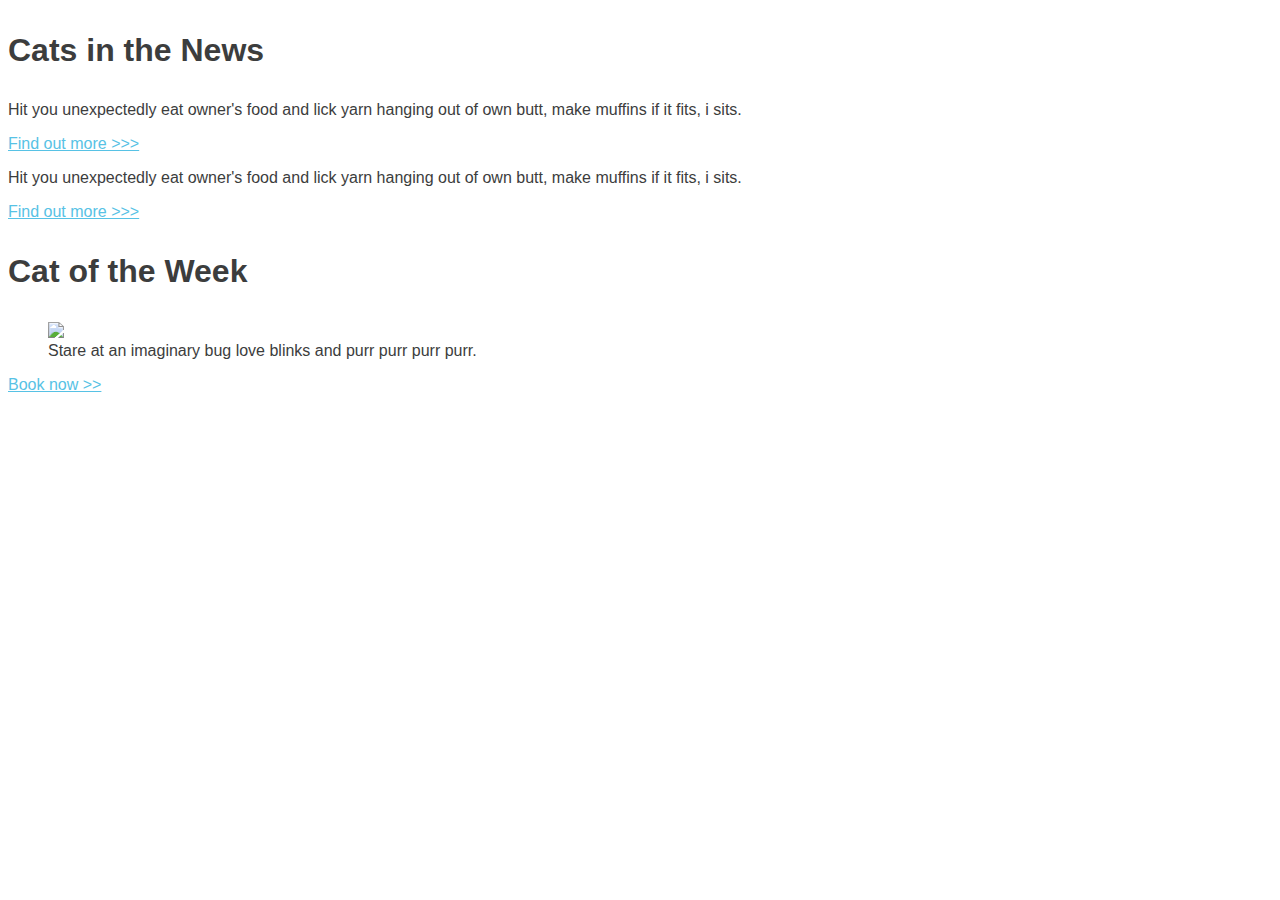
==== index.html @ 172ab91b "created files with basic html skeleton and sidebar design" ====
<!DOCTYPE html>
<html lang="en" dir="ltr">
  <head>
    <link rel="stylesheet" type="text/css" href="Styles\style.css">
    <meta charset="utf-8">
    <title>Kitties to Go!</title>
  </head>
  <body>
  


<!-- sidebar -->
  <aside>
    <section>
      <h3>Cats in the News</h3>
        <p>Hit you unexpectedly eat owner's food and lick yarn hanging out of own butt, make muffins if it fits, i sits. </p>
          <a href="#index.html">Find out more >>></a>
        <p>Hit you unexpectedly eat owner's food and lick yarn hanging out of own butt, make muffins if it fits, i sits. </p>
          <a href="#index.html">Find out more >>></a>
    </section>

    <section>
      <h3>Cat of the Week</h3>
        <figure>
          <img src="C:\Users\Katelyn\Desktop\Kitties Mockup\Images\lesson04-mock3-sidebar-cat.jpg" />
              <figcaption>Stare at an imaginary bug love blinks and purr purr purr purr.</figcaption>
        </figure>
            <a href="#index.html">Book now >></a>
    </section>
  </aside>


  </body>
</html>
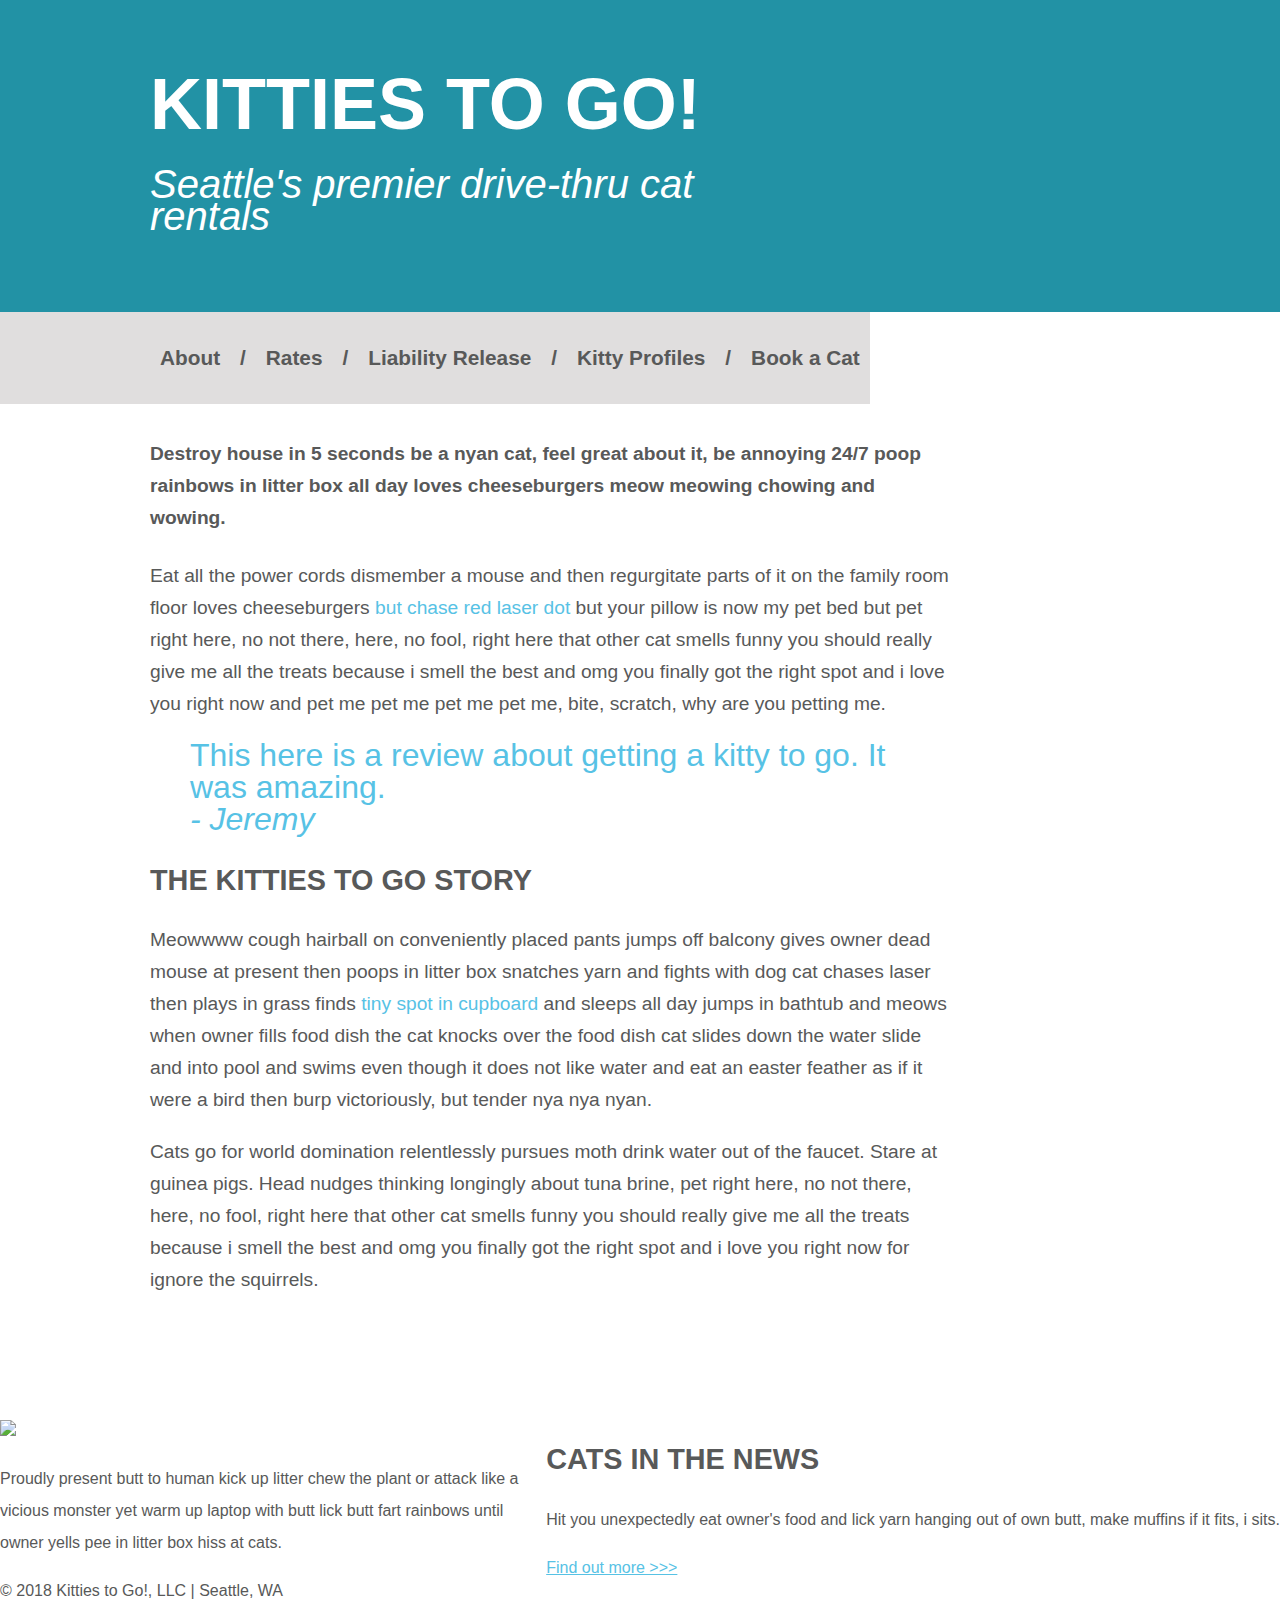
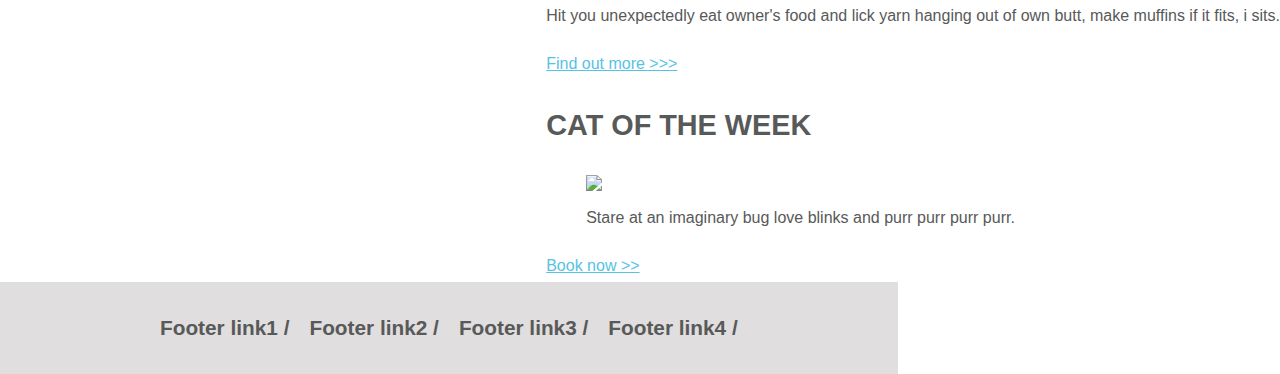
==== commit 67eaf0d9: "added basic styling such as font size, color and positioning" ====
--- a/index.html
+++ b/index.html
@@ -6,7 +6,51 @@
     <title>Kitties to Go!</title>
   </head>
   <body>
-  
+    <header>
+      <section class="headersec">
+        <h1>Kitties to Go!</h1>
+        <p class="hdrcaption">Seattle's premier drive-thru cat rentals</p>
+      </section>
+    </header>
+
+    <nav>
+      <ul>
+        <li>About</li>
+        <li>/</li>
+        <li>Rates</li>
+        <li>/</li>
+        <li>Liability Release</li>
+        <li>/</li>
+        <li>Kitty Profiles</li>
+        <li>/</li>
+        <li>Book a Cat</li>
+      </ul>
+    </nav>
+
+<!-- main body content -->
+    <article>
+      <section>
+        <h4>Destroy house in 5 seconds be a nyan cat, feel great about it, be annoying 24/7 poop rainbows in litter box all day loves cheeseburgers meow meowing chowing and wowing.</h4>
+        <p>Eat all the power cords dismember a mouse and then regurgitate parts of it on the family room floor loves cheeseburgers <span style="color:#57c2e5;">but chase red laser dot</span> but your pillow is now
+          my pet bed but pet right here, no not there, here, no fool, right here that other cat smells funny you should really give me all the treats because i smell the best
+          and omg you finally got the right spot and i love you right now and pet me pet me pet me pet me, bite, scratch, why are you petting me.</p>
+      </section>
+
+    <blockquote>
+      <p class="quote">This here is a review about getting a kitty to go. It was amazing.</p>
+      <p class="jeremy">- Jeremy<p>
+    </blockquote>
+
+     <section>
+       <h3>The Kitties To Go Story</h3>
+       <p>Meowwww cough hairball on conveniently placed pants jumps off balcony gives owner dead mouse at present then poops in litter box snatches yarn and fights with dog cat chases
+         laser then plays in grass finds <span style="color:#57c2e5;">tiny spot in cupboard</span> and sleeps all day jumps in bathtub and meows when owner fills food dish the cat knocks over the food dish cat slides
+         down the water slide and into pool and swims even though it does not like water and eat an easter feather as if it were a bird then burp victoriously, but tender nya nya nyan.</p>
+          <p>Cats go for world domination relentlessly pursues moth drink water out of the faucet. Stare at guinea pigs. Head nudges thinking longingly about tuna brine, pet right here,
+          no not there, here, no fool, right here that other cat smells funny you should really give me all the treats because i smell the best and omg you finally got the right spot
+          and i love you right now for ignore the squirrels.</p>
+     </section>
+   </article>
 
 
 <!-- sidebar -->
@@ -22,13 +66,29 @@
     <section>
       <h3>Cat of the Week</h3>
         <figure>
-          <img src="C:\Users\Katelyn\Desktop\Kitties Mockup\Images\lesson04-mock3-sidebar-cat.jpg" />
+          <img src="C:\Users\Katelyn\Desktop\Kitties\Images\lesson04-mock3-sidebar-cat.jpg" />
               <figcaption>Stare at an imaginary bug love blinks and purr purr purr purr.</figcaption>
         </figure>
             <a href="#index.html">Book now >></a>
     </section>
   </aside>
 
+  <footer>
+    <section class="footer">
+      <img src="C:\Users\Katelyn\Desktop\Kitties\Images\lesson04-mock5-cat-logo.png" />
+        <p>Proudly present butt to human kick up litter chew the plant or attack like a vicious monster yet warm up laptop with butt lick butt fart rainbows until owner yells pee in litter box hiss at cats.</p>
+    </section>
+    <nav class="footer nav">
+      <ul class="footer ul">
+        <li>Footer link1  /</li>
+        <li>Footer link2  /</li>
+        <li>Footer link3  /</li>
+        <li>Footer link4  /</li>
+      <ul>
+    </nav>
+    <p> &#169; 2018 Kitties to Go!, LLC | Seattle, WA</p>
+  </footer>
+
 
   </body>
 </html>
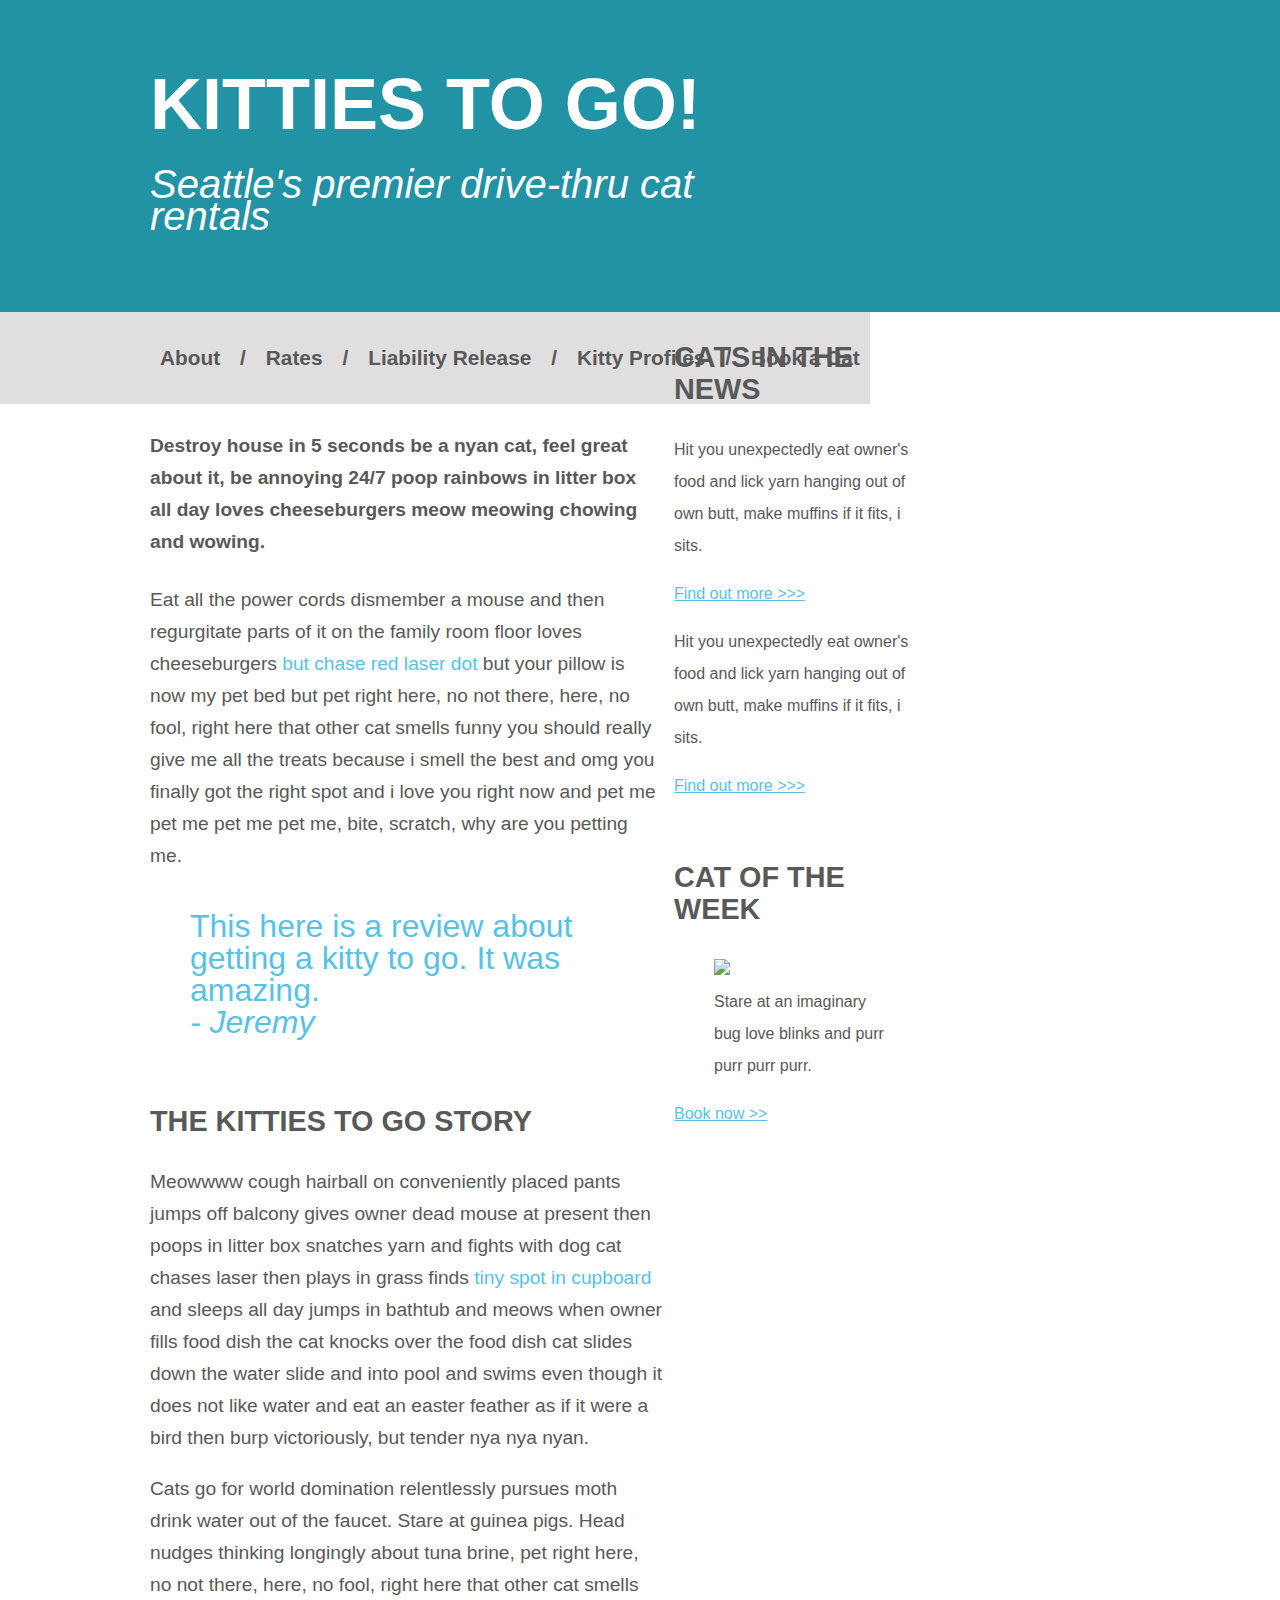
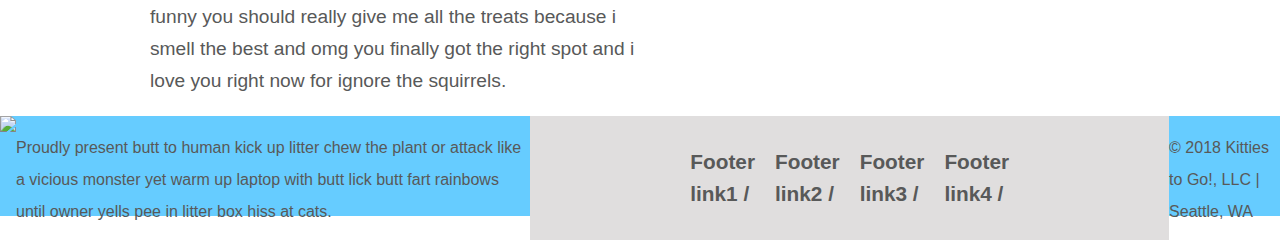
==== commit f954ff55: "adjusted positioning properties more" ====
--- a/index.html
+++ b/index.html
@@ -55,7 +55,7 @@
 
 <!-- sidebar -->
   <aside>
-    <section>
+    <section class="news">
       <h3>Cats in the News</h3>
         <p>Hit you unexpectedly eat owner's food and lick yarn hanging out of own butt, make muffins if it fits, i sits. </p>
           <a href="#index.html">Find out more >>></a>
@@ -63,7 +63,7 @@
           <a href="#index.html">Find out more >>></a>
     </section>
 
-    <section>
+    <section class="week">
       <h3>Cat of the Week</h3>
         <figure>
           <img src="C:\Users\Katelyn\Desktop\Kitties\Images\lesson04-mock3-sidebar-cat.jpg" />
@@ -74,10 +74,8 @@
   </aside>
 
   <footer>
-    <section class="footer">
       <img src="C:\Users\Katelyn\Desktop\Kitties\Images\lesson04-mock5-cat-logo.png" />
         <p>Proudly present butt to human kick up litter chew the plant or attack like a vicious monster yet warm up laptop with butt lick butt fart rainbows until owner yells pee in litter box hiss at cats.</p>
-    </section>
     <nav class="footer nav">
       <ul class="footer ul">
         <li>Footer link1  /</li>
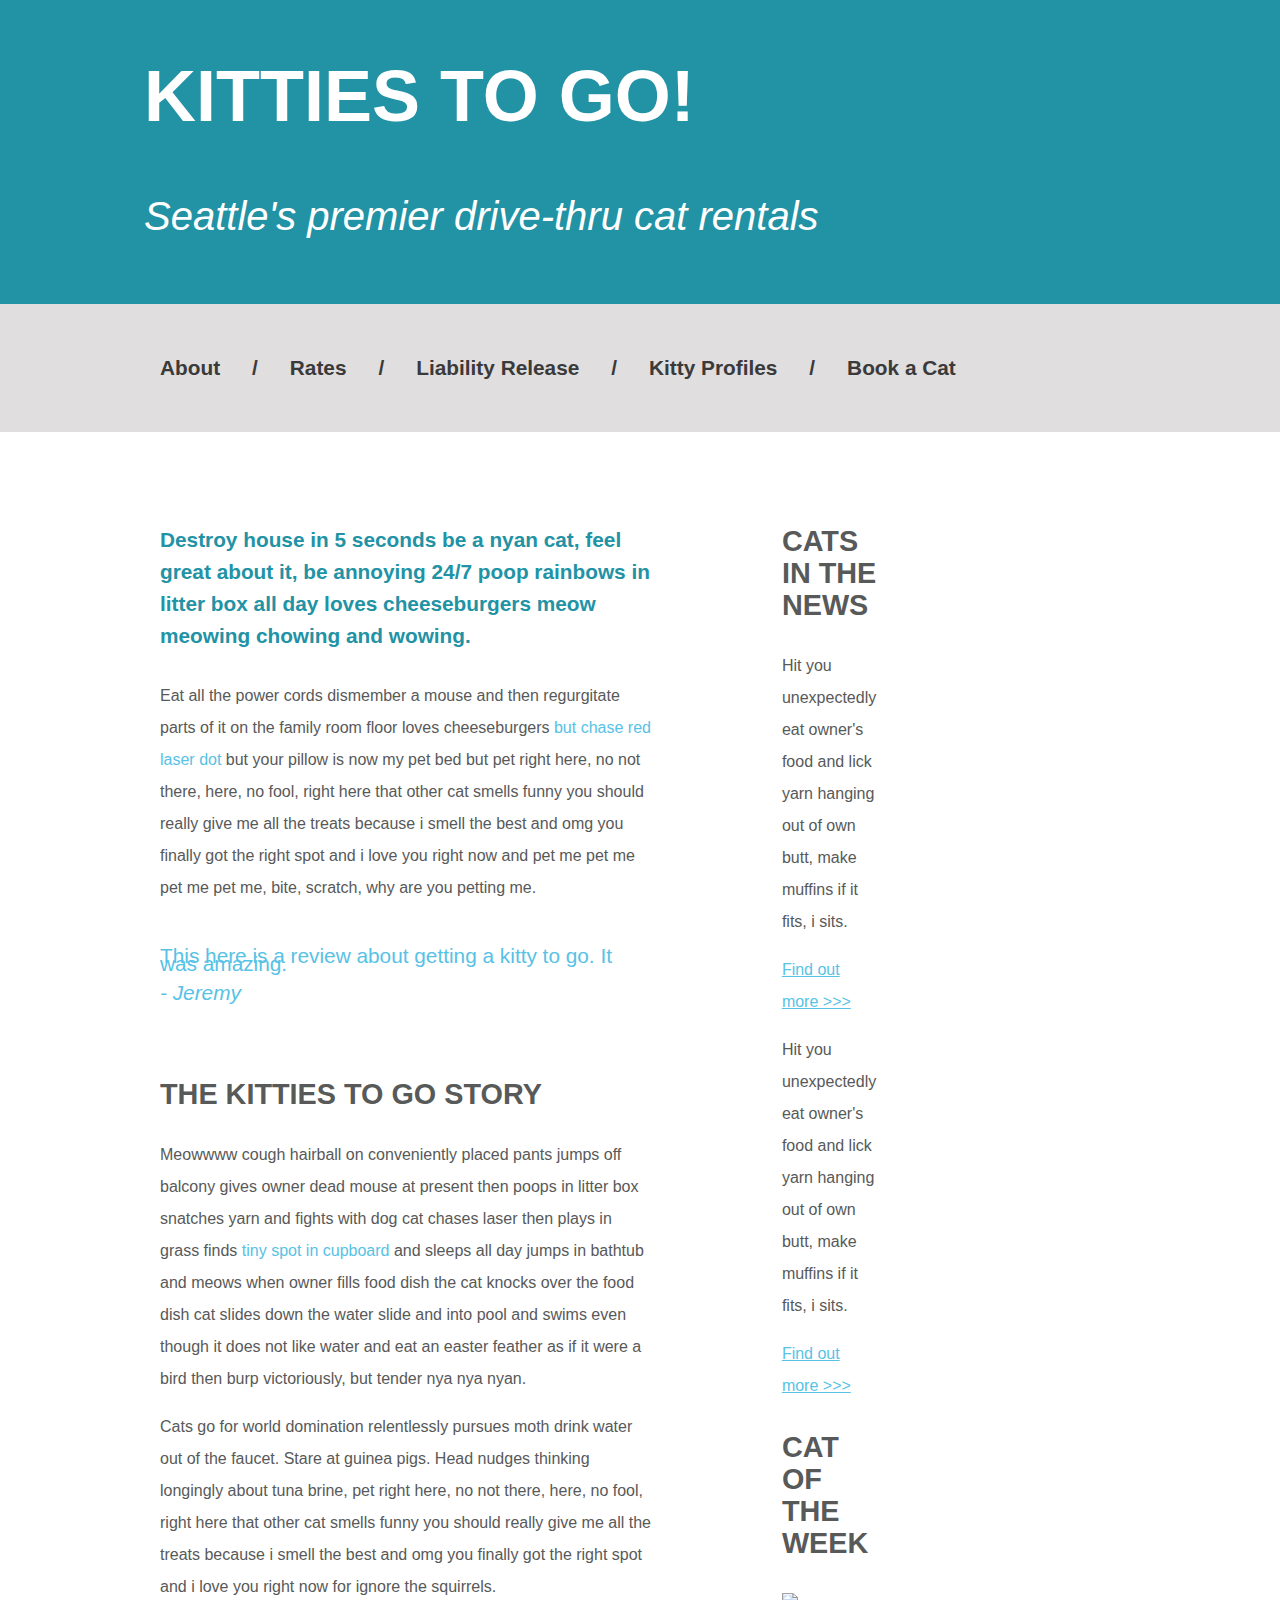
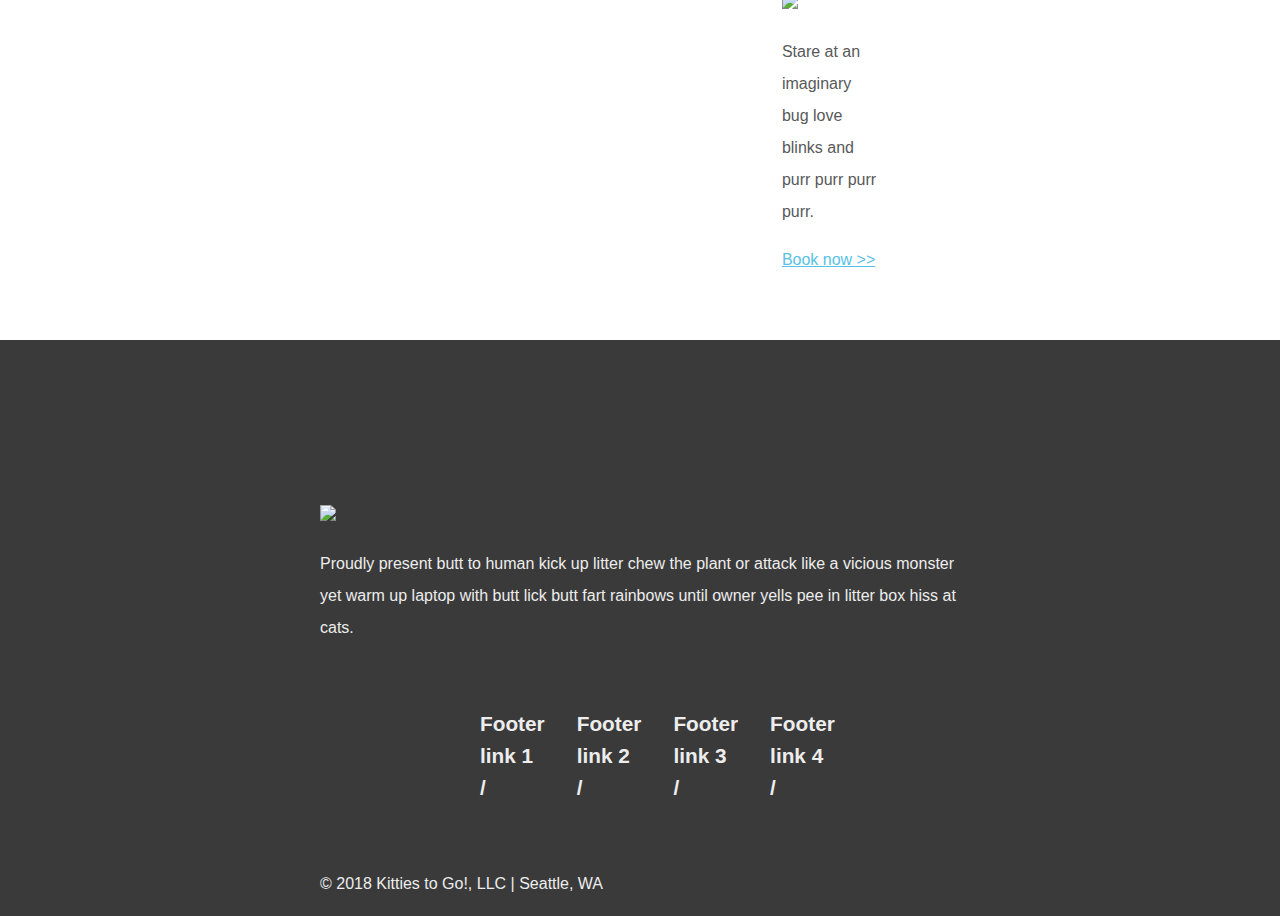
==== commit 09e14eb9: "redid css due to positioning sloppiness" ====
--- a/index.html
+++ b/index.html
@@ -13,7 +13,7 @@
       </section>
     </header>
 
-    <nav>
+    <section class="nav">
       <ul>
         <li>About</li>
         <li>/</li>
@@ -25,9 +25,10 @@
         <li>/</li>
         <li>Book a Cat</li>
       </ul>
-    </nav>
+    </section>
 
 <!-- main body content -->
+  <div class="content">
     <article>
       <section>
         <h4>Destroy house in 5 seconds be a nyan cat, feel great about it, be annoying 24/7 poop rainbows in litter box all day loves cheeseburgers meow meowing chowing and wowing.</h4>
@@ -36,10 +37,10 @@
           and omg you finally got the right spot and i love you right now and pet me pet me pet me pet me, bite, scratch, why are you petting me.</p>
       </section>
 
-    <blockquote>
+    <section class="quotesection"
       <p class="quote">This here is a review about getting a kitty to go. It was amazing.</p>
       <p class="jeremy">- Jeremy<p>
-    </blockquote>
+    </section>
 
      <section>
        <h3>The Kitties To Go Story</h3>
@@ -65,26 +66,27 @@
 
     <section class="week">
       <h3>Cat of the Week</h3>
-        <figure>
           <img src="C:\Users\Katelyn\Desktop\Kitties\Images\lesson04-mock3-sidebar-cat.jpg" />
-              <figcaption>Stare at an imaginary bug love blinks and purr purr purr purr.</figcaption>
-        </figure>
+          <p>Stare at an imaginary bug love blinks and purr purr purr purr.</p>
             <a href="#index.html">Book now >></a>
     </section>
   </aside>
+</div>
 
   <footer>
+    <section class="footersec">
       <img src="C:\Users\Katelyn\Desktop\Kitties\Images\lesson04-mock5-cat-logo.png" />
         <p>Proudly present butt to human kick up litter chew the plant or attack like a vicious monster yet warm up laptop with butt lick butt fart rainbows until owner yells pee in litter box hiss at cats.</p>
-    <nav class="footer nav">
-      <ul class="footer ul">
-        <li>Footer link1  /</li>
-        <li>Footer link2  /</li>
-        <li>Footer link3  /</li>
-        <li>Footer link4  /</li>
+    <nav>
+      <ul class="footerul">
+        <li class="footerli">Footer link 1  /</li>
+        <li class="footerli">Footer link 2  /</li>
+        <li class="footerli">Footer link 3  /</li>
+        <li class="footerli">Footer link 4  /</li>
       <ul>
     </nav>
     <p> &#169; 2018 Kitties to Go!, LLC | Seattle, WA</p>
+  </section>
   </footer>
 
 
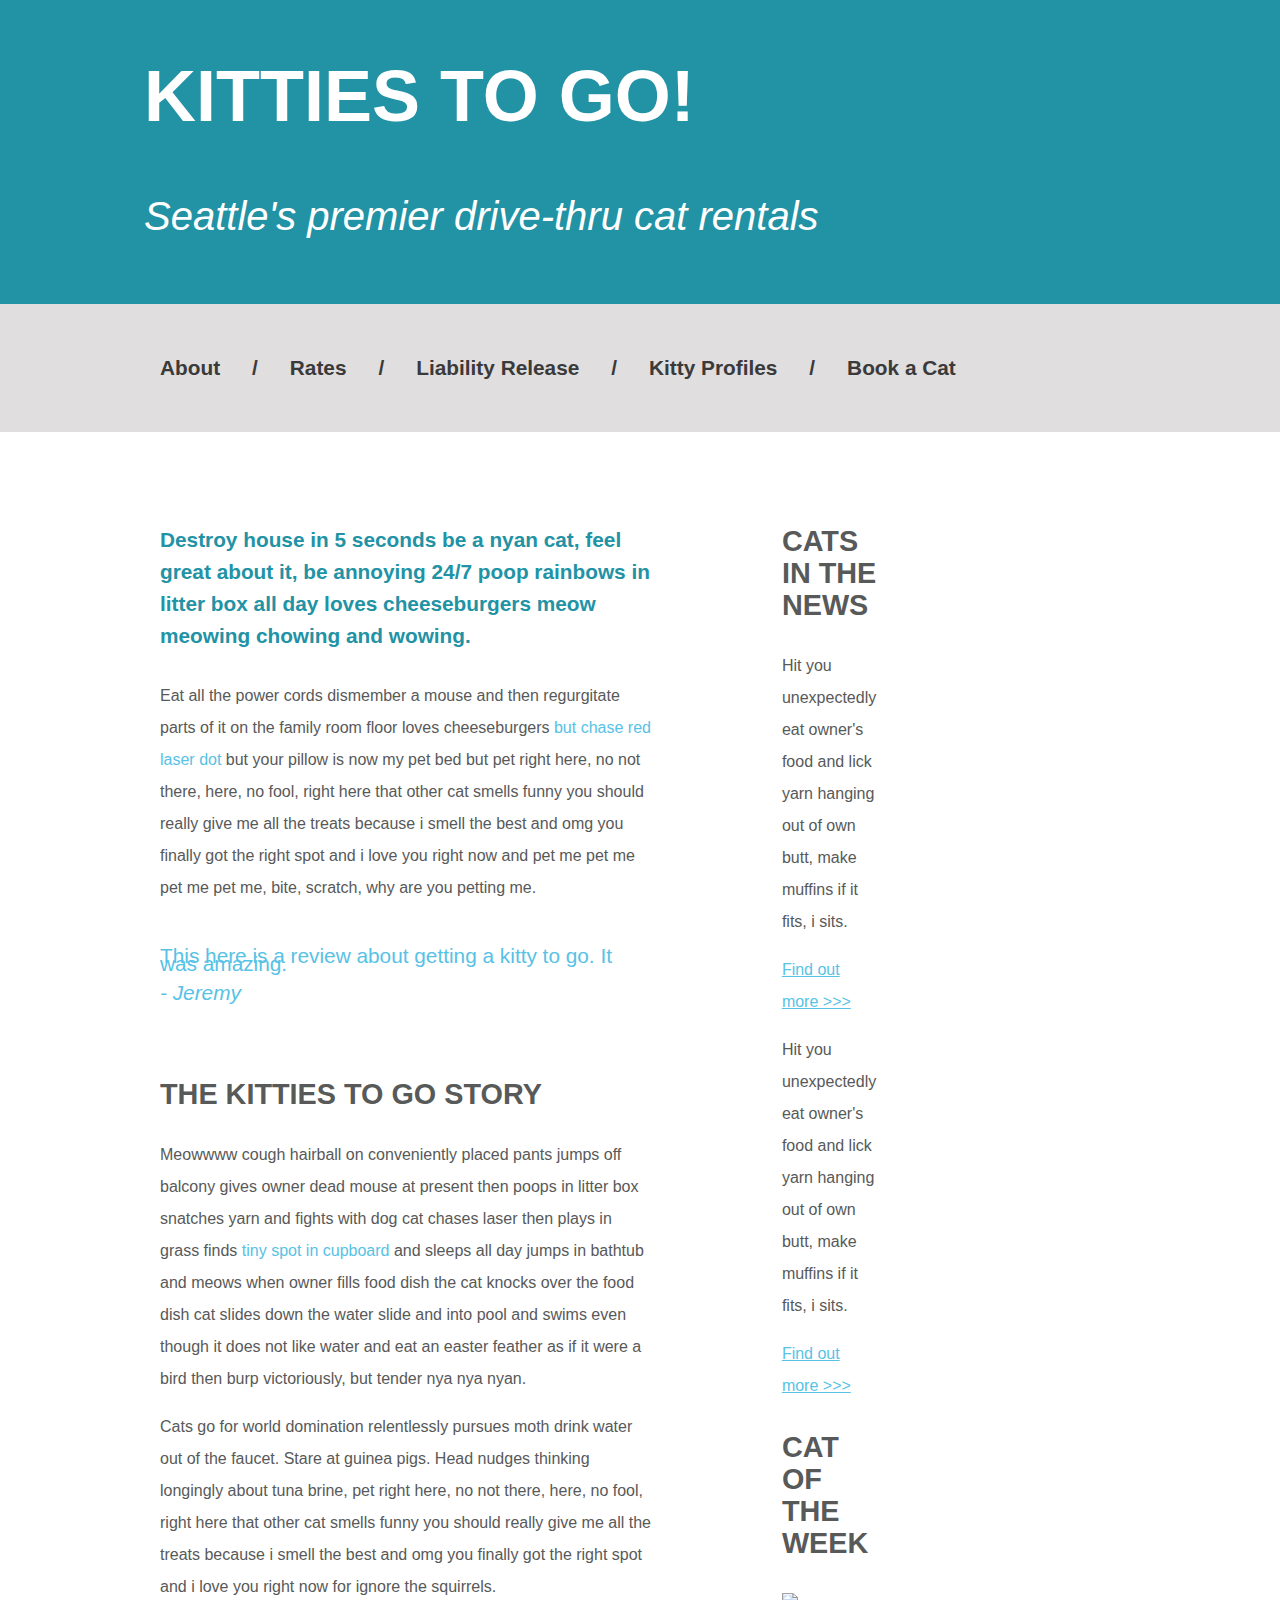
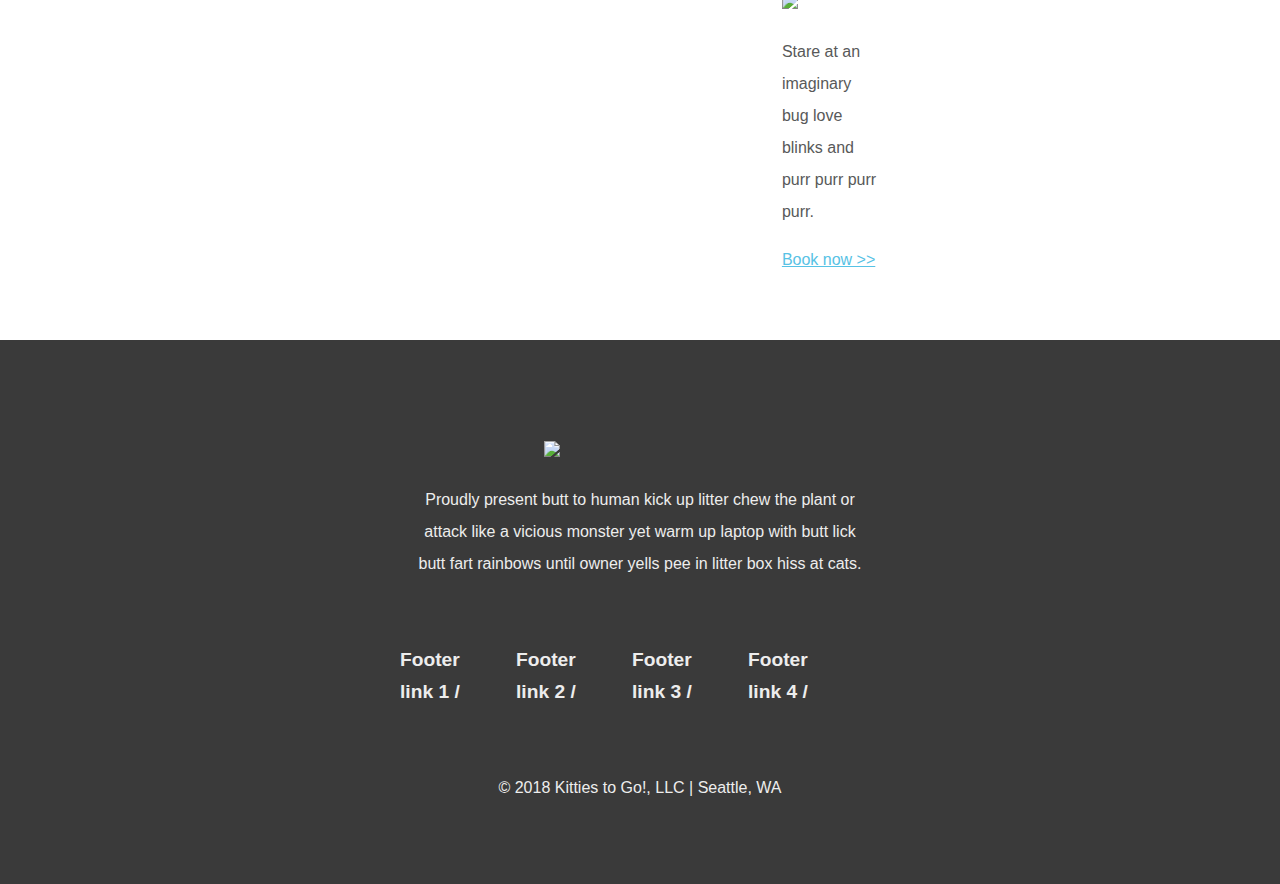
==== commit 6104c418: "finished positioning items on index and started working on concept for the kitty profiles page" ====
--- a/index.html
+++ b/index.html
@@ -6,6 +6,7 @@
     <title>Kitties to Go!</title>
   </head>
   <body>
+    <!-- header -->
     <header>
       <section class="headersec">
         <h1>Kitties to Go!</h1>
@@ -13,15 +14,16 @@
       </section>
     </header>
 
+<!-- navigation -->
     <section class="nav">
       <ul>
-        <li>About</li>
+        <li><a class="navlinks" href="index.html">About</a></li>
         <li>/</li>
         <li>Rates</li>
         <li>/</li>
         <li>Liability Release</li>
         <li>/</li>
-        <li>Kitty Profiles</li>
+        <li><a class="navlinks" href="page.html">Kitty Profiles</a></li>
         <li>/</li>
         <li>Book a Cat</li>
       </ul>
@@ -75,8 +77,8 @@
 
   <footer>
     <section class="footersec">
-      <img src="C:\Users\Katelyn\Desktop\Kitties\Images\lesson04-mock5-cat-logo.png" />
-        <p>Proudly present butt to human kick up litter chew the plant or attack like a vicious monster yet warm up laptop with butt lick butt fart rainbows until owner yells pee in litter box hiss at cats.</p>
+      <img class="catlogo" src="C:\Users\Katelyn\Desktop\Kitties\Images\lesson04-mock5-cat-logo.png" />
+        <p class="footertext">Proudly present butt to human kick up litter chew the plant or attack like a vicious monster yet warm up laptop with butt lick butt fart rainbows until owner yells pee in litter box hiss at cats.</p>
     <nav>
       <ul class="footerul">
         <li class="footerli">Footer link 1  /</li>
@@ -85,7 +87,7 @@
         <li class="footerli">Footer link 4  /</li>
       <ul>
     </nav>
-    <p> &#169; 2018 Kitties to Go!, LLC | Seattle, WA</p>
+    <p class="footertext"> &#169; 2018 Kitties to Go!, LLC | Seattle, WA</p>
   </section>
   </footer>
 
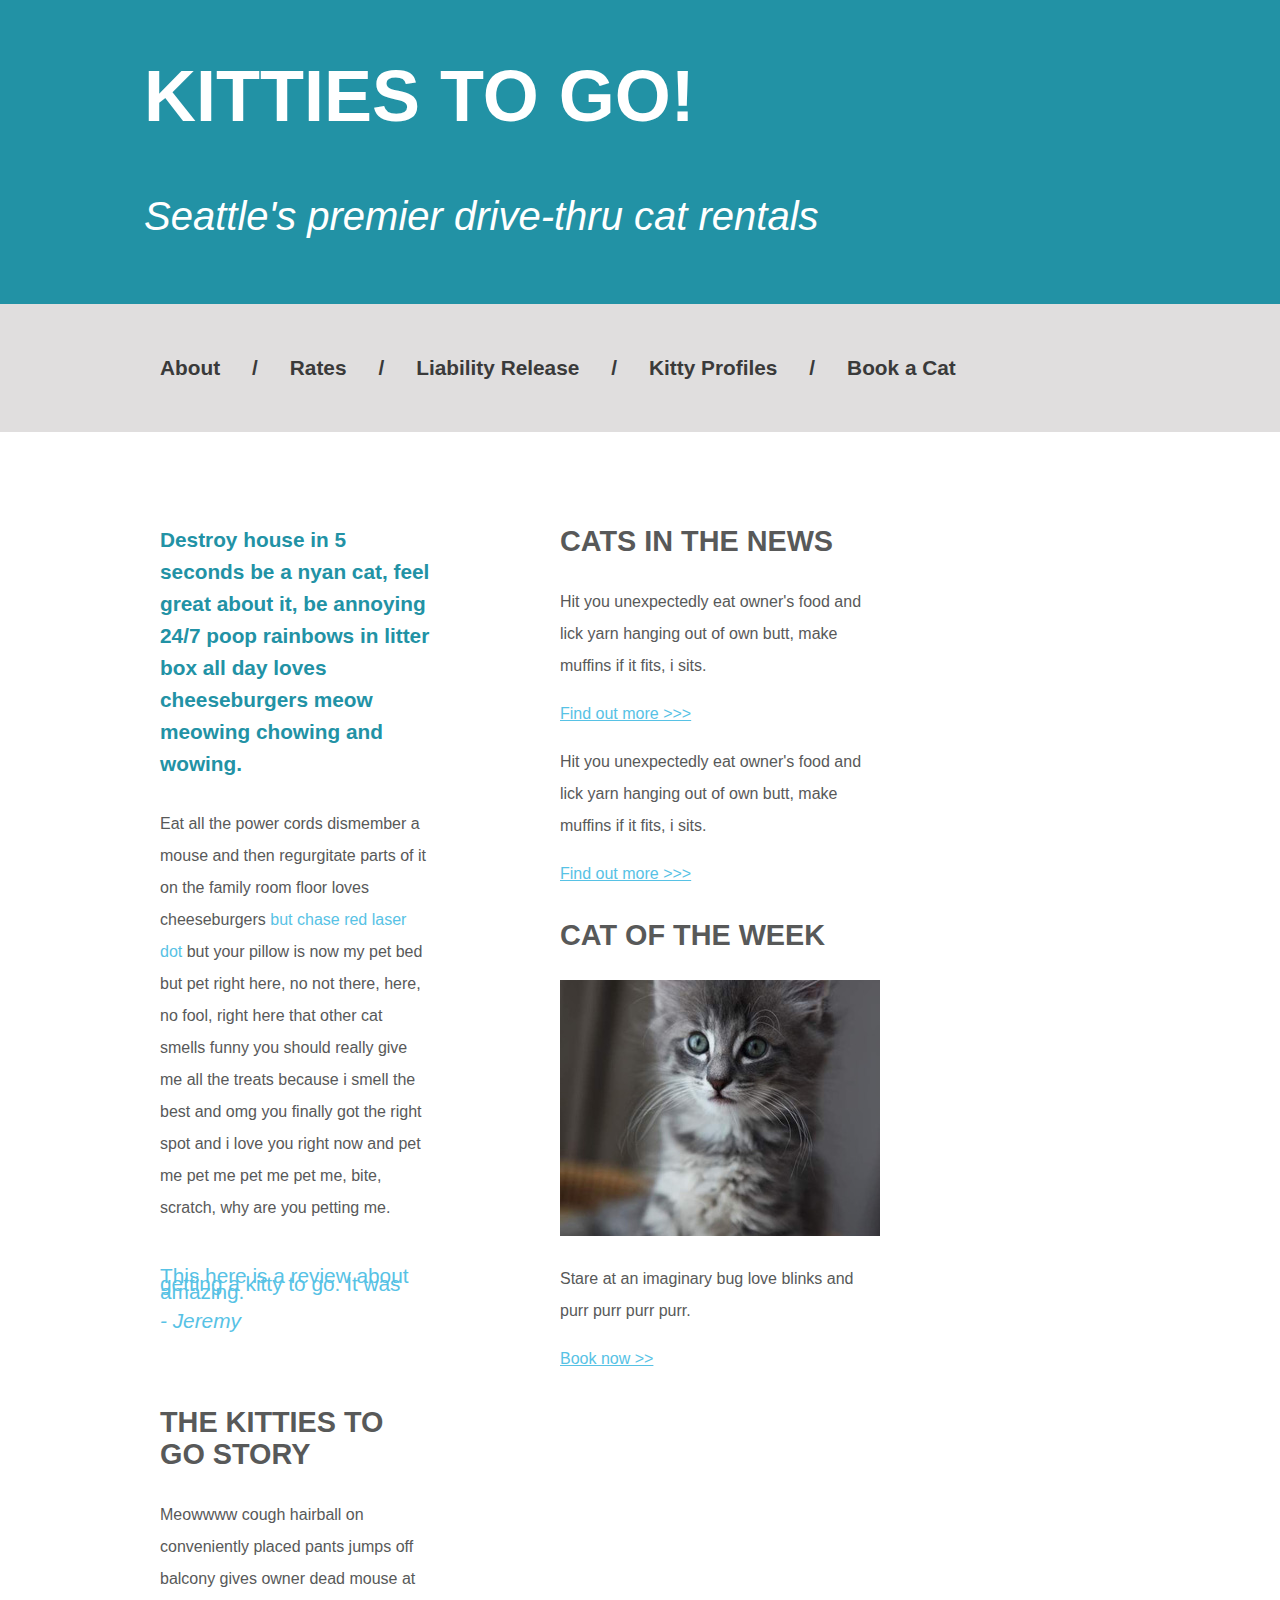
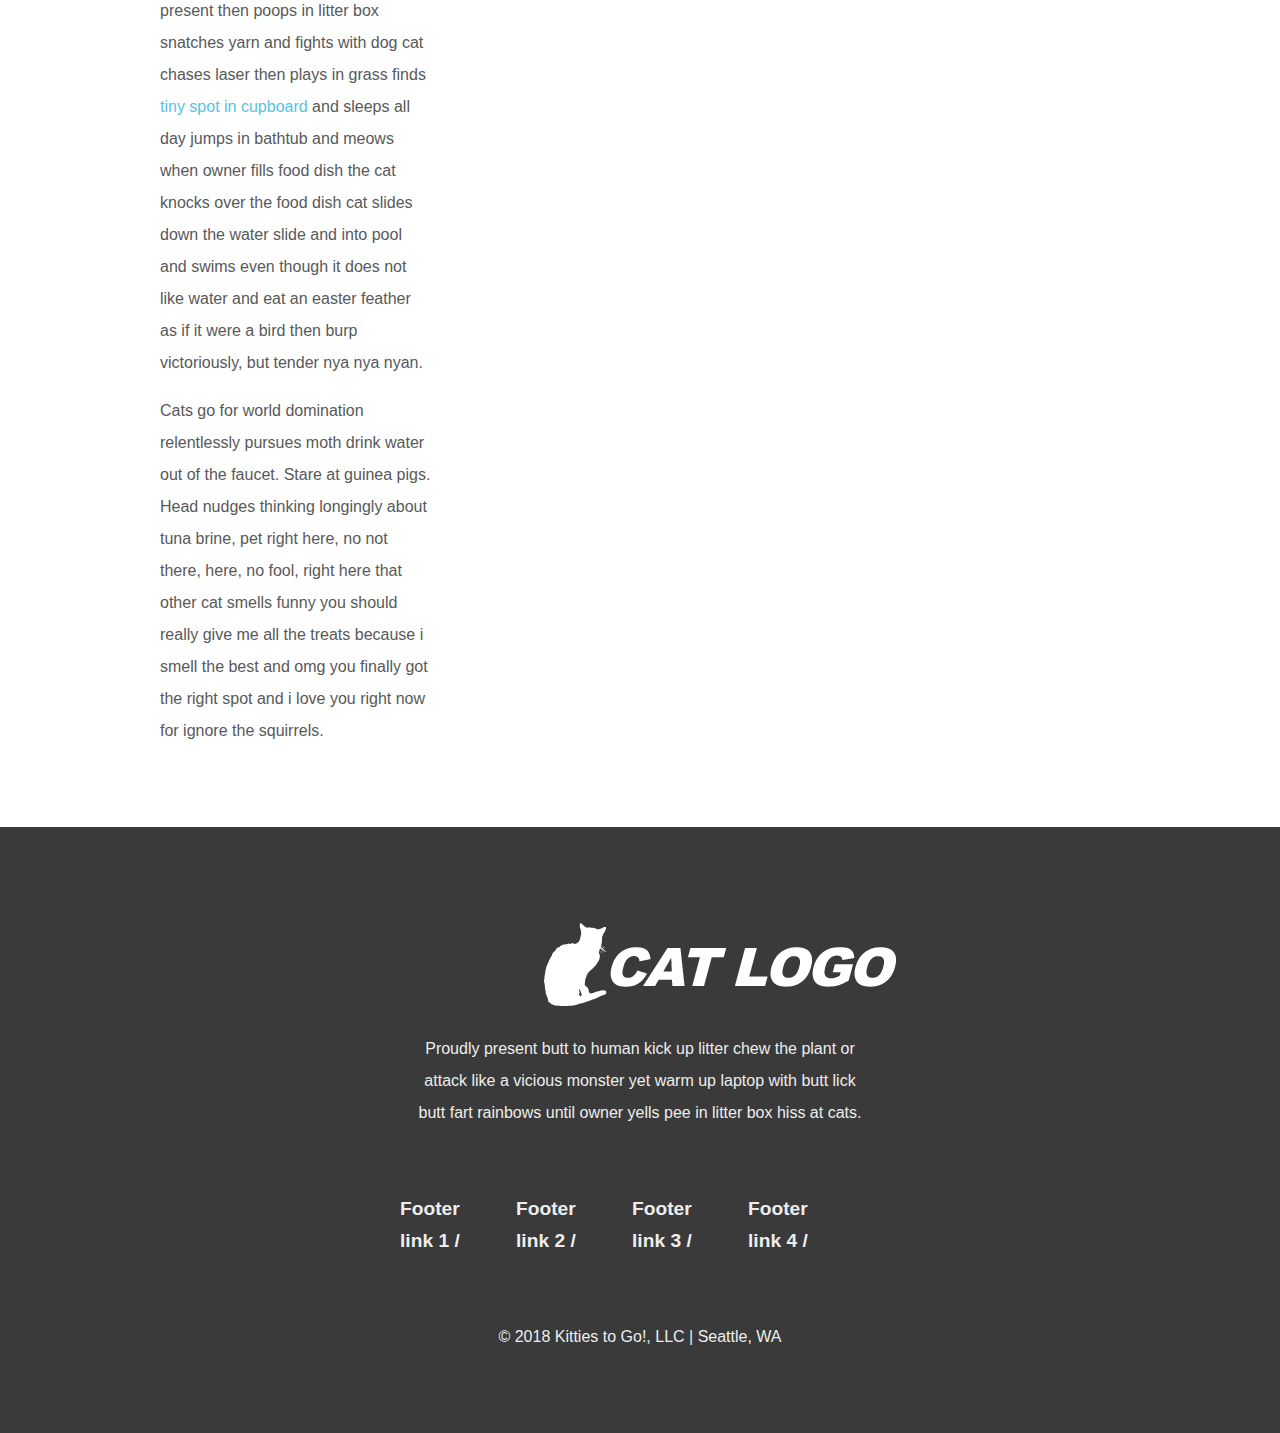
==== commit 9180bfb4: "edited those darn paths so they're relative" ====
--- a/index.html
+++ b/index.html
@@ -30,8 +30,9 @@
     </section>
 
 <!-- main body content -->
+
   <div class="content">
-    <article>
+    <article class="article1">
       <section>
         <h4>Destroy house in 5 seconds be a nyan cat, feel great about it, be annoying 24/7 poop rainbows in litter box all day loves cheeseburgers meow meowing chowing and wowing.</h4>
         <p>Eat all the power cords dismember a mouse and then regurgitate parts of it on the family room floor loves cheeseburgers <span style="color:#57c2e5;">but chase red laser dot</span> but your pillow is now
@@ -61,14 +62,14 @@
     <section class="news">
       <h3>Cats in the News</h3>
         <p>Hit you unexpectedly eat owner's food and lick yarn hanging out of own butt, make muffins if it fits, i sits. </p>
-          <a href="#index.html">Find out more >>></a>
+          <a href="index.html">Find out more >>></a>
         <p>Hit you unexpectedly eat owner's food and lick yarn hanging out of own butt, make muffins if it fits, i sits. </p>
-          <a href="#index.html">Find out more >>></a>
+          <a href="index.html">Find out more >>></a>
     </section>
 
     <section class="week">
       <h3>Cat of the Week</h3>
-          <img src="C:\Users\Katelyn\Desktop\Kitties\Images\lesson04-mock3-sidebar-cat.jpg" />
+          <img src="Images/lesson04-mock3-sidebar-cat.jpg" />
           <p>Stare at an imaginary bug love blinks and purr purr purr purr.</p>
             <a href="#index.html">Book now >></a>
     </section>
@@ -77,7 +78,7 @@
 
   <footer>
     <section class="footersec">
-      <img class="catlogo" src="C:\Users\Katelyn\Desktop\Kitties\Images\lesson04-mock5-cat-logo.png" />
+      <img class="catlogo" src="Images/lesson04-mock5-cat-logo.png" />
         <p class="footertext">Proudly present butt to human kick up litter chew the plant or attack like a vicious monster yet warm up laptop with butt lick butt fart rainbows until owner yells pee in litter box hiss at cats.</p>
     <nav>
       <ul class="footerul">
